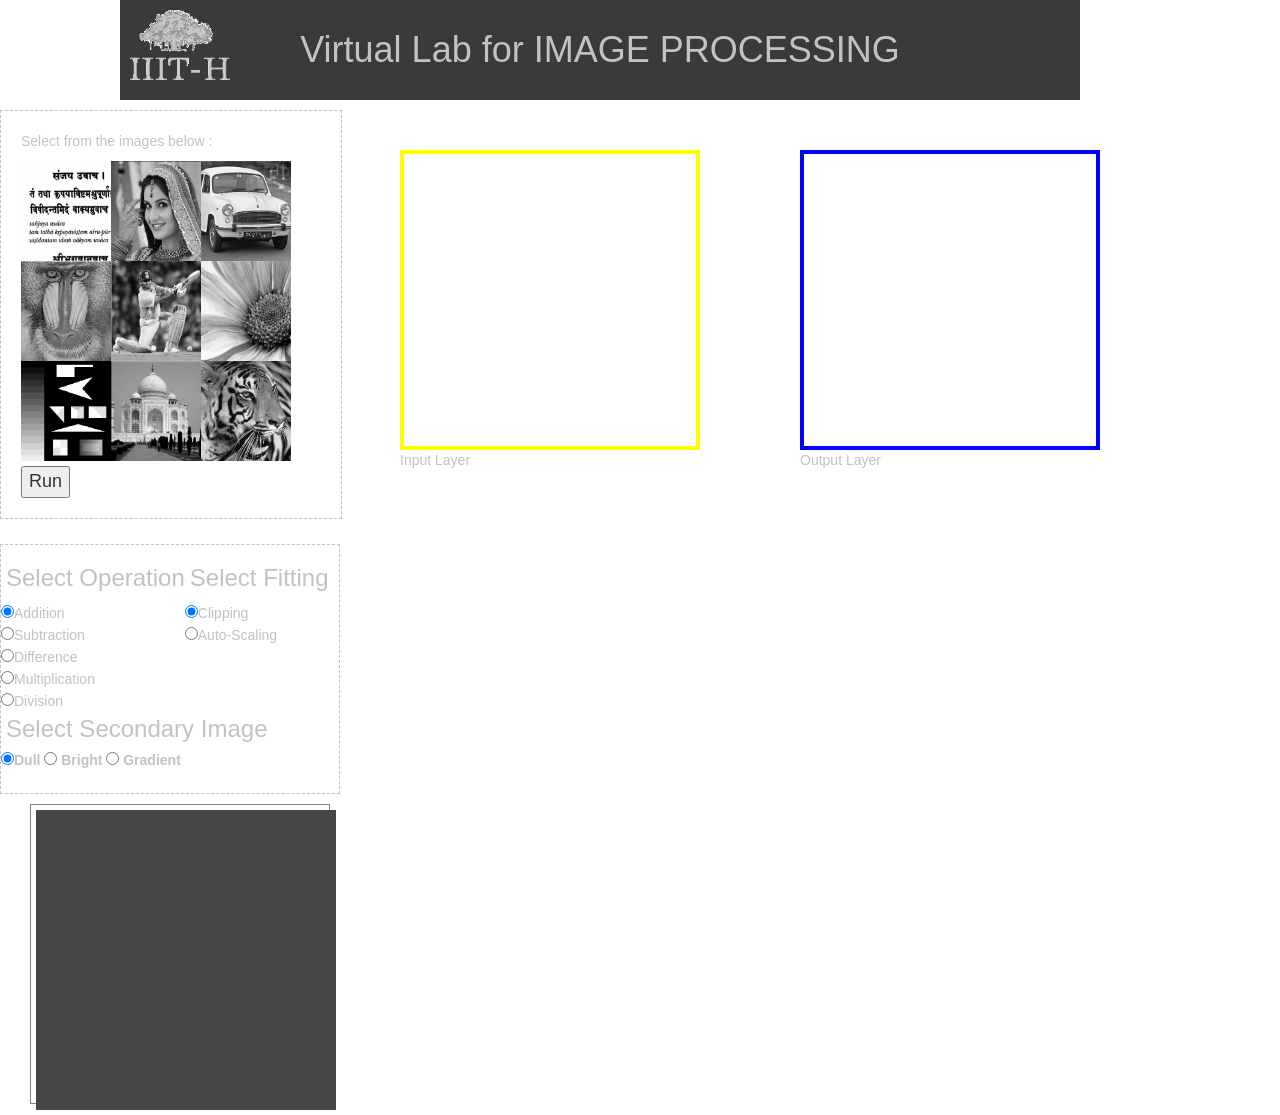
==== SRIP/Codes/index.html @ 33ef6a4b "created a seperate js file for all script and made the code a little smaller" ====
<!DOCTYPE html>
<html>
<head>
	<title>Virtual Lab in Image Processing</title>
    <link rel="stylesheet" type="text/css" href="style.css">
    <link href="//maxcdn.bootstrapcdn.com/bootstrap/3.3.0/css/bootstrap.min.css" rel="stylesheet" id="bootstrap-css">
    <script src="//maxcdn.bootstrapcdn.com/bootstrap/3.3.0/js/bootstrap.min.js"></script>
<script src="//code.jquery.com/jquery-1.11.1.min.js"></script>
<script src="https://ajax.googleapis.com/ajax/libs/jquery/3.4.0/jquery.min.js"></script>
<script src="arith.js"></script>
<style>
    body {
    font-family: sans-serif;
}

.item {
    width: 30%;
    float: left;
    height: 30%;
   
    
}
.item img {
    display: block;
    width: 100%;
}
button {
    font-size: 18px;
}
.img_grid{
    width:300px;
    height: 300px;
}
</style>

    
</head>
<body>
     <div id="topbar">
     	<div id="iiit"><img src="images/iiit.png" width="100" height="70"></div>
     	<div id="heading"><h1>Virtual Lab for IMAGE PROCESSING</h1></div>
     </div>
    
    <div id="Select">
        
        <p id="sel">Select from the images below :</p>
        
        <div class="img_grid">
            <div id="images">
                <div class="item">
                    <img src="images/IMG1.png" width="100" height="100" onclick="preview('images/IMG1.png')">
                </div>
                <div class="item">
                    <img src="images/IMG2.png" width="100" height="100" onclick="preview('images/IMG2.png')">
                </div>
                <div class="item">
                    <img src="images/IMG3.png" width="100" height="100" onclick="preview('images/IMG3.png')">
                </div>
                <div class="item">
                    <img src="images/IMG4.png" width="100" height="100" onclick="preview('images/IMG4.png')">
                </div>
                <div class="item">
                    <img src="images/IMG5.png" width="100" height="100" onclick="preview('images/IMG5.png')">
                </div>
                <div class="item">
                    <img src="images/IMG6.png" width="100" height="100" onclick="preview('images/IMG6.png')">
                </div>
                <div class="item">
                    <img src="images/IMG7.png" width="100" height="100" onclick="preview('images/IMG7.png')">
                </div>
                <div class="item">
                    <img src="images/IMG8.png" width="100" height="100" onclick="preview('images/IMG8.png')">
                </div>
                <div class="item">
                    <img src="images/IMG9.png" width="100" height="100" onclick="preview('images/IMG9.png')">
                </div>
            </div>
        </div>
        
        <div>
            <button id="Run">Run</button>
        </div>
        
    </div>
    <div id="Preview">
        <div id="input_image">
            <img id="input_layer"  src="">
        </div>
    	
        <p>Input Layer</p>

    </div>
    <div id="Output">
        <div id="output_image">
            <canvas id="output_layer" class="output_image"></canvas>
        </div>
    	
        <p>Output Layer</p>

    </div>

    
    
    <div class="Parameters">
             <table>
                 <tr valign="top">
                     <td>
                        <h3 style="margin-left: 5px;"> Select Operation</h3>
                        <form name="Operation">
                        <input type="radio" name="Operatn" value="1" checked/>Addition<br />
                        <input type="radio" name="Operatn" value="2" />Subtraction<br/>
                        <input type="radio" name="Operatn" value="3" />Difference<br/>
                        <input type="radio" name="Operatn" value="4" />Multiplication<br/>
                        <input type="radio" name="Operatn" value="5" />Division<br/>
                        </form> 
                     </td>
                     <td>
                         <h3 style="margin-left: 5px;">Select Fitting</h3>
                         <form name="technique">
                         <input type="radio" name="fitting" value="1" checked/>Clipping<br/>
                         <input type="radio" name="fitting" value="2" />Auto-Scaling<br />
                         </form> 
                     </td>
                 </tr>
             </table>
        
             <h3 style="margin: 5px">Select Secondary Image</h3>
             <div id="radio">
	               <input type="radio" id="dully" name="inpImage" value="images/add2.png"
	               onclick="preview_sec('images/add2.png')"
	               checked="checked"/><label for="dully">Dull</label>
	               <input type="radio" id="brighty" name="inpImage" value="images/add1.png"
	               onclick="preview_sec('images/add1.png')"/>
	               <label for="brighty">Bright</label>
	               <input type="radio" id="grady" name="inpImage" value="images/add3.png"
	               onclick="preview_sec('images/add3.png')"/>
	               <label for="grady">Gradient</label>
             </div>
    </div>
    
    <div id="placeholder" style="margin-left: 30px;margin-top: 10px; width:300px; padding: 5px; margin-bottom: 10px;
    border: solid grey 1px;height: 300px">
            <img id="secondary_image" src="images/add2.png"  style="display: none;" >
            <canvas id="secondary" class="secondary_image"></canvas>
    </div>



    

    
</body>
</html>
---- SRIP/Codes/style.css ----
body{
	background-color: #171717;
    width: 1200px;
    margin: auto;
}
#iiit{
	position: absolute;
	margin-left: 10px;
	margin-top: 10px;
}
#heading{
	text-align: center;
	padding-top: 10px;
	color: #C2C2C2;
	font-size: 1em;
    
}
#topbar{
    background-color: #3a3a3a;
    height: 100px;
    width: 80%;
    margin-left: auto;
    margin-right: auto;
}
#sel{
    color: #c2c2c2;
}
#Select{
    position: absolute;
    padding: 20px;
    border: 1px dashed #c2c2c2;
    margin: 10px 0px;
}
.item:hover{
    opacity: 0.6;}
    

#Preview{
    color: #c2c2c2;
    
    position: absolute;
    margin-left: 400px;
    margin-top: 50px;
    height: 304px;
    width: 304px;
}
#input_image{
    border: 4px solid yellow;
    height: 300px;
    width: 300px;
}
.Parameters{

    color: #c2c2c2;
    margin-top: 90px;
    width: 340px;
    height: 250px;
    border: 1px dashed;
    
}
#Output{
    margin-left: 800px;
    margin-top: 50px;
    height: 304px;
    width: 304px;
    color: #c2c2c2;
}
#output_image{
    border: 4px solid blue;
    height: 300px;
    width: 300px;
}
#Run{
    margin-top: 5px;
}
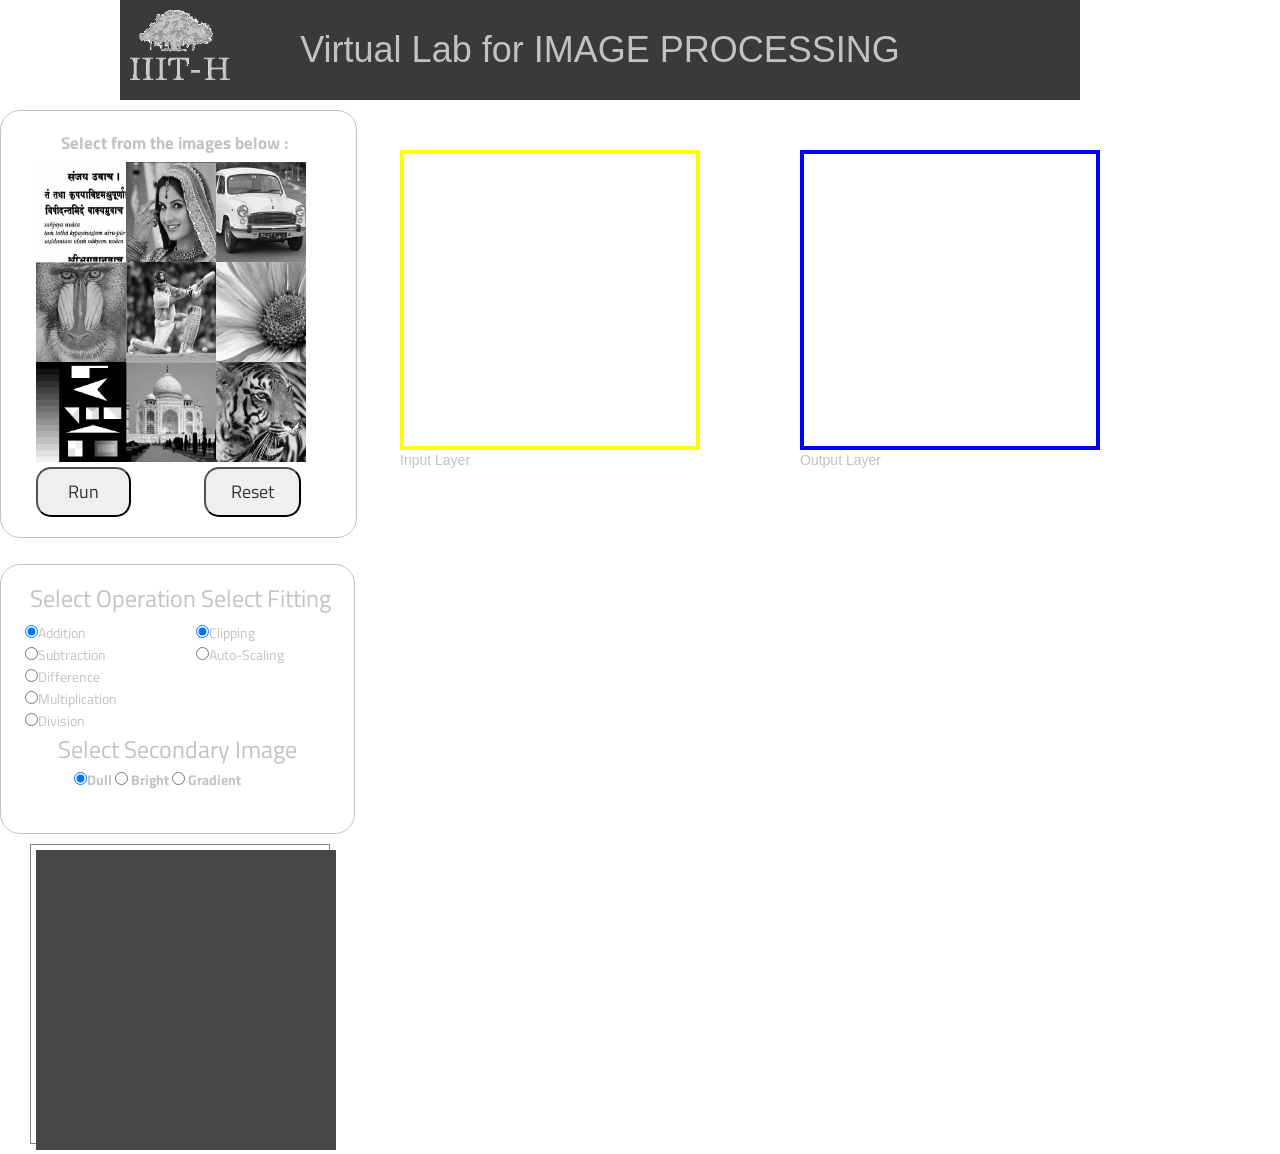
==== commit 5c9b20a4: "all functions now working and design is improved" ====
--- a/SRIP/Codes/index.html
+++ b/SRIP/Codes/index.html
@@ -2,12 +2,13 @@
 <html>
 <head>
 	<title>Virtual Lab in Image Processing</title>
+   <link href="https://fonts.googleapis.com/css?family=Titillium+Web:400,600,700&display=swap" rel="stylesheet">
     <link rel="stylesheet" type="text/css" href="style.css">
     <link href="//maxcdn.bootstrapcdn.com/bootstrap/3.3.0/css/bootstrap.min.css" rel="stylesheet" id="bootstrap-css">
-    <script src="//maxcdn.bootstrapcdn.com/bootstrap/3.3.0/js/bootstrap.min.js"></script>
-<script src="//code.jquery.com/jquery-1.11.1.min.js"></script>
-<script src="https://ajax.googleapis.com/ajax/libs/jquery/3.4.0/jquery.min.js"></script>
-<script src="arith.js"></script>
+    <script src="//maxcdn.bootstrapcdn.com/bootstrap/3.3.0/js/bootstrap.min.js"></script>   
+    <script src="//code.jquery.com/jquery-1.11.1.min.js"></script>
+    <script src="https://ajax.googleapis.com/ajax/libs/jquery/3.4.0/jquery.min.js"></script>
+    <script src="arith.js"></script>
 <style>
     body {
     font-family: sans-serif;
@@ -36,7 +37,7 @@
     
 </head>
 <body>
-     <div id="topbar">
+     <div id="topbar"> <!--Heading-->
      	<div id="iiit"><img src="images/iiit.png" width="100" height="70"></div>
      	<div id="heading"><h1>Virtual Lab for IMAGE PROCESSING</h1></div>
      </div>
@@ -77,8 +78,9 @@
             </div>
         </div>
         
-        <div>
+        <div class=".btn-group">
             <button id="Run">Run</button>
+            <button id="reset"onclick="FormReset()">Reset</button>
         </div>
         
     </div>
@@ -101,12 +103,12 @@
 
     
     
-    <div class="Parameters">
-             <table>
+    <div class="Parameters" >
+             <table id="table">
                  <tr valign="top">
                      <td>
                         <h3 style="margin-left: 5px;"> Select Operation</h3>
-                        <form name="Operation">
+                        <form name="Operation" id="OperForm">
                         <input type="radio" name="Operatn" value="1" checked/>Addition<br />
                         <input type="radio" name="Operatn" value="2" />Subtraction<br/>
                         <input type="radio" name="Operatn" value="3" />Difference<br/>
@@ -116,7 +118,7 @@
                      </td>
                      <td>
                          <h3 style="margin-left: 5px;">Select Fitting</h3>
-                         <form name="technique">
+                         <form name="technique" id="FitForm">
                          <input type="radio" name="fitting" value="1" checked/>Clipping<br/>
                          <input type="radio" name="fitting" value="2" />Auto-Scaling<br />
                          </form> 
@@ -125,6 +127,7 @@
              </table>
         
              <h3 style="margin: 5px">Select Secondary Image</h3>
+             <form id="SecForm">
              <div id="radio">
 	               <input type="radio" id="dully" name="inpImage" value="images/add2.png"
 	               onclick="preview_sec('images/add2.png')"
@@ -135,17 +138,17 @@
 	               <input type="radio" id="grady" name="inpImage" value="images/add3.png"
 	               onclick="preview_sec('images/add3.png')"/>
 	               <label for="grady">Gradient</label>
-             </div>
+             </div></form>
     </div>
     
     <div id="placeholder" style="margin-left: 30px;margin-top: 10px; width:300px; padding: 5px; margin-bottom: 10px;
     border: solid grey 1px;height: 300px">
-            <img id="secondary_image" src="images/add2.png"  style="display: none;" >
-            <canvas id="secondary" class="secondary_image"></canvas>
+            <img id="secondary_image" src="images/add2.png"   >
+            <canvas id="secondary" class="secondary_image" style="display: none"></canvas>
     </div>
 
 
-
+    <canvas id='blank' style='display:none'></canvas>
     
 
     
--- a/SRIP/Codes/style.css
+++ b/SRIP/Codes/style.css
@@ -2,6 +2,7 @@
 	background-color: #171717;
     width: 1200px;
     margin: auto;
+   
 }
 #iiit{
 	position: absolute;
@@ -14,6 +15,7 @@
 	color: #C2C2C2;
 	font-size: 1em;
     
+    
 }
 #topbar{
     background-color: #3a3a3a;
@@ -21,15 +23,35 @@
     width: 80%;
     margin-left: auto;
     margin-right: auto;
+    
 }
 #sel{
     color: #c2c2c2;
+    font-family: Titillium Web ; 
+    margin-bottom: 7px;
+    padding-left: 25px;
+    font-weight: bold;
+    font-size: 17px;
 }
 #Select{
     position: absolute;
     padding: 20px;
-    border: 1px dashed #c2c2c2;
+    padding-left: 35px;
+    border: 1px solid #c2c2c2;
+    border-radius: 20px;
     margin: 10px 0px;
+}
+#Run{
+    margin-right: 69px;
+    padding: 10px 30px;
+    font-family: Titillium Web ; 
+    border-radius: 15px
+    
+}
+#reset{
+    padding: 10px 25px;
+    font-family: Titillium Web ; 
+    border-radius: 15px;
 }
 .item:hover{
     opacity: 0.6;}
@@ -44,6 +66,13 @@
     height: 304px;
     width: 304px;
 }
+#table{
+    margin: auto
+}
+#SecForm{
+    padding-left: 73px;
+    
+}
 #input_image{
     border: 4px solid yellow;
     height: 300px;
@@ -52,11 +81,15 @@
 .Parameters{
 
     color: #c2c2c2;
-    margin-top: 90px;
-    width: 340px;
-    height: 250px;
-    border: 1px dashed;
-    
+    margin-top: 110px;
+    width: 355px;
+    height: 270px;
+    border: 1px solid;
+    border-radius: 20px;
+    font-family: Titillium Web ;    
+}
+h3{
+    text-align: center;
 }
 #Output{
     margin-left: 800px;
@@ -73,3 +106,5 @@
 #Run{
     margin-top: 5px;
 }
+
+
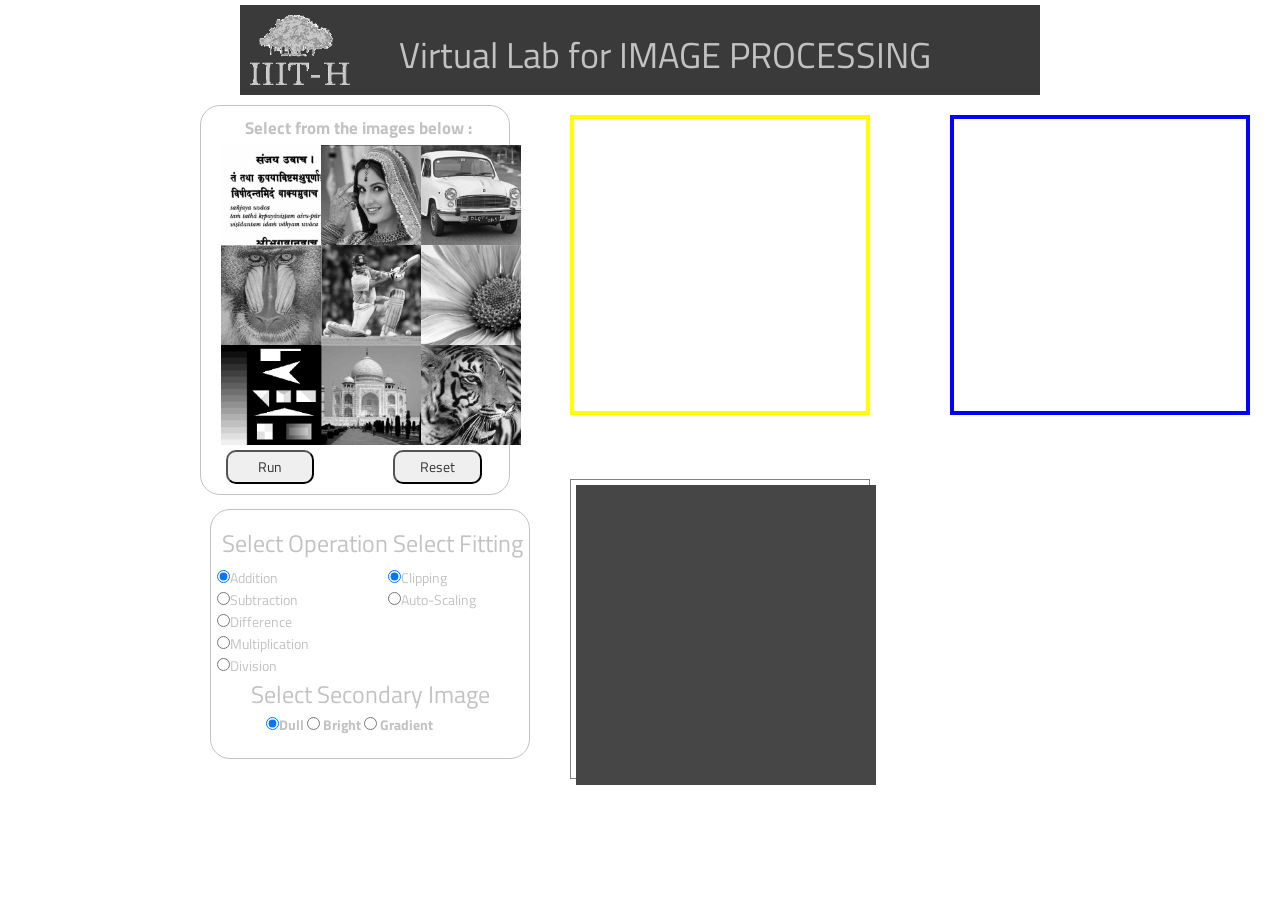
==== commit 2a484863: "modified the UI to fit into one single window without scrolling and added a documentation file" ====
--- a/SRIP/Codes/index.html
+++ b/SRIP/Codes/index.html
@@ -9,30 +9,7 @@
     <script src="//code.jquery.com/jquery-1.11.1.min.js"></script>
     <script src="https://ajax.googleapis.com/ajax/libs/jquery/3.4.0/jquery.min.js"></script>
     <script src="arith.js"></script>
-<style>
-    body {
-    font-family: sans-serif;
-}
 
-.item {
-    width: 30%;
-    float: left;
-    height: 30%;
-   
-    
-}
-.item img {
-    display: block;
-    width: 100%;
-}
-button {
-    font-size: 18px;
-}
-.img_grid{
-    width:300px;
-    height: 300px;
-}
-</style>
 
     
 </head>
@@ -89,7 +66,7 @@
             <img id="input_layer"  src="">
         </div>
     	
-        <p>Input Layer</p>
+        <p class="label">Input Layer</p>
 
     </div>
     <div id="Output">
@@ -97,7 +74,7 @@
             <canvas id="output_layer" class="output_image"></canvas>
         </div>
     	
-        <p>Output Layer</p>
+        <p class="label">Output Layer</p>
 
     </div>
 
@@ -130,19 +107,18 @@
              <form id="SecForm">
              <div id="radio">
 	               <input type="radio" id="dully" name="inpImage" value="images/add2.png"
-	               onclick="preview_sec('images/add2.png')"
+	               onclick="previewSec('images/add2.png')"
 	               checked="checked"/><label for="dully">Dull</label>
 	               <input type="radio" id="brighty" name="inpImage" value="images/add1.png"
-	               onclick="preview_sec('images/add1.png')"/>
+	               onclick="previewSec('images/add1.png')"/>
 	               <label for="brighty">Bright</label>
 	               <input type="radio" id="grady" name="inpImage" value="images/add3.png"
-	               onclick="preview_sec('images/add3.png')"/>
+	               onclick="previewSec('images/add3.png')"/>
 	               <label for="grady">Gradient</label>
              </div></form>
     </div>
     
-    <div id="placeholder" style="margin-left: 30px;margin-top: 10px; width:300px; padding: 5px; margin-bottom: 10px;
-    border: solid grey 1px;height: 300px">
+    <div id="placeholder" >
             <img id="secondary_image" src="images/add2.png"   >
             <canvas id="secondary" class="secondary_image" style="display: none"></canvas>
     </div>
--- a/SRIP/Codes/style.css
+++ b/SRIP/Codes/style.css
@@ -1,8 +1,30 @@
 body{
 	background-color: #171717;
-    width: 1200px;
     margin: auto;
    
+}
+body {
+    font-family: Titillium Web;
+}
+
+.item {
+    width: 100px;
+    float: left;
+    height: 100px;
+    
+    
+}
+.item img {
+   
+}
+button {
+    font-size: 18px;
+}
+.img_grid{
+   
+    margin-left: -5px;
+    width:300px;
+    height: 300px;
 }
 #iiit{
 	position: absolute;
@@ -13,14 +35,18 @@
 	text-align: center;
 	padding-top: 10px;
 	color: #C2C2C2;
-	font-size: 1em;
+    font-family: Titillium Web;
+	font-size: .8em;
+    margin-top: 5px;
+    padding-top: 10px;
+    padding-left: 50px;
     
     
 }
 #topbar{
     background-color: #3a3a3a;
-    height: 100px;
-    width: 80%;
+    height: 90px;
+    width: 800px;
     margin-left: auto;
     margin-right: auto;
     
@@ -28,41 +54,50 @@
 #sel{
     color: #c2c2c2;
     font-family: Titillium Web ; 
-    margin-bottom: 7px;
-    padding-left: 25px;
+    text-align: center;
+    margin: 0px 7px;
+    padding:5px;
     font-weight: bold;
     font-size: 17px;
+    width: 250px;
 }
 #Select{
     position: absolute;
-    padding: 20px;
-    padding-left: 35px;
+    padding: 5px;
+    padding-left: 25px;
+    width: 310px;
     border: 1px solid #c2c2c2;
     border-radius: 20px;
-    margin: 10px 0px;
+    margin: 10px 0px 10px 200px;
+    
+}
+#images{
+   margin: auto; 
 }
 #Run{
-    margin-right: 69px;
-    padding: 10px 30px;
+    margin: 5px 75px 5px 0px;
+    padding: 5px 30px;
     font-family: Titillium Web ; 
-    border-radius: 15px
+    border-radius: 10px
     
 }
 #reset{
-    padding: 10px 25px;
+    padding: 5px 25px;
     font-family: Titillium Web ; 
-    border-radius: 15px;
+    border-radius: 10px;
 }
 .item:hover{
-    opacity: 0.6;}
+    
+    opacity: 0.6;
+}
     
 
 #Preview{
     color: #c2c2c2;
     
     position: absolute;
-    margin-left: 400px;
-    margin-top: 50px;
+    margin-left: 570px;
+    margin-top: 20px;
     height: 304px;
     width: 304px;
 }
@@ -70,7 +105,7 @@
     margin: auto
 }
 #SecForm{
-    padding-left: 73px;
+    padding-left: 55px;
     
 }
 #input_image{
@@ -81,19 +116,23 @@
 .Parameters{
 
     color: #c2c2c2;
-    margin-top: 110px;
-    width: 355px;
-    height: 270px;
+    margin-top: 90px;
+    margin-left: 210px;
+    
+    width: 320px;
+    height: 250px;
     border: 1px solid;
     border-radius: 20px;
     font-family: Titillium Web ;    
 }
 h3{
     text-align: center;
+    margin-top: 10px;
+    margin-bottom: 5px;
 }
 #Output{
-    margin-left: 800px;
-    margin-top: 50px;
+    margin-left: 950px;
+    margin-top: 20px;
     height: 304px;
     width: 304px;
     color: #c2c2c2;
@@ -106,5 +145,16 @@
 #Run{
     margin-top: 5px;
 }
+#placeholder{
+    margin: -280px 0px 10px 570px;
+    width:300px;height: 300px;
+    border: solid grey 1px;
+    padding: 5px;
+}
+.label{
+    text-align: right;
+    margin-top: 2px
+    
+}
 
 
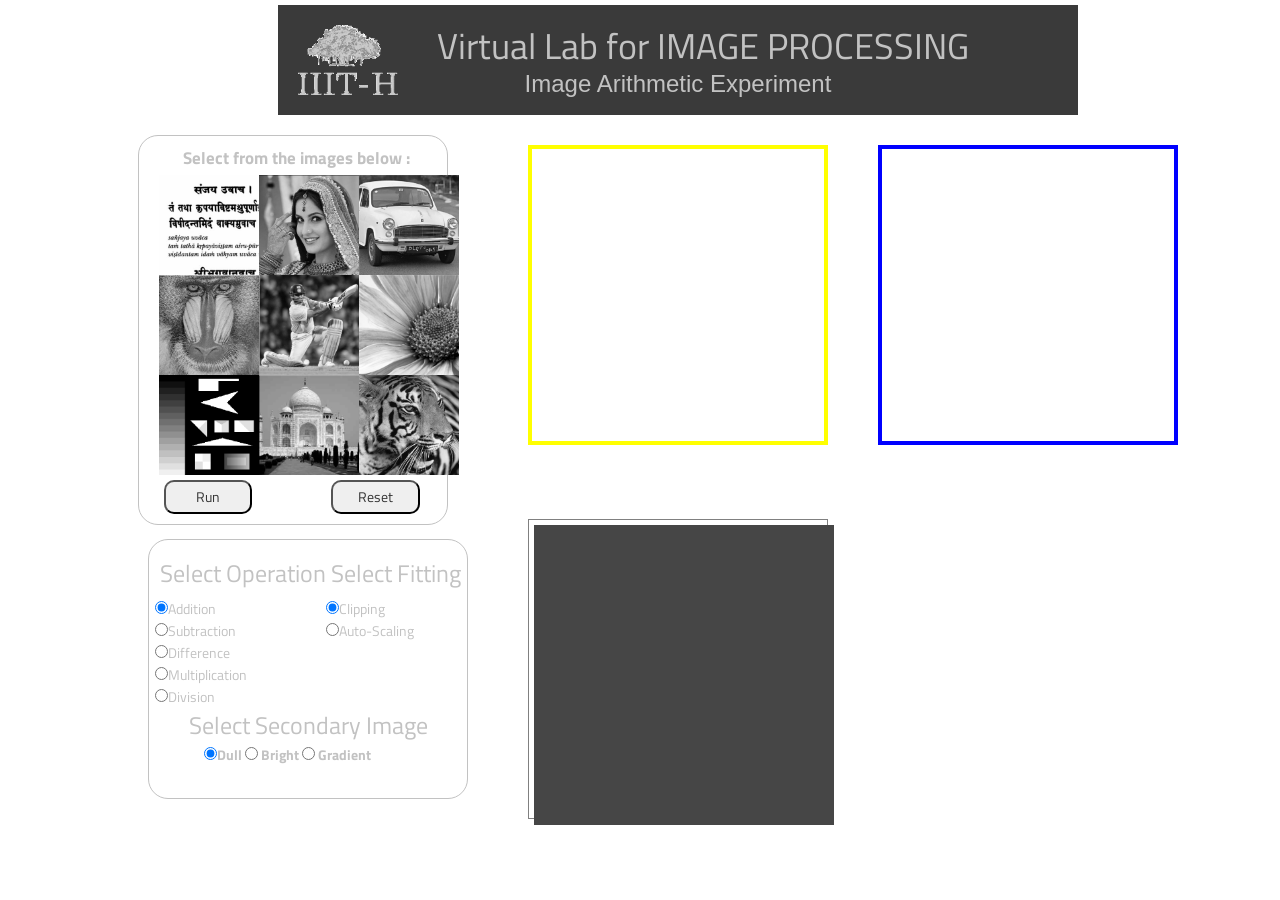
==== commit 80786d2f: "Fixed size issues of divs and added a sub-heading" ====
--- a/SRIP/Codes/index.html
+++ b/SRIP/Codes/index.html
@@ -14,9 +14,11 @@
     
 </head>
 <body>
-     <div id="topbar"> <!--Heading-->
+    <div id="Experiment"> 
+    <div id="topbar"> <!--Heading-->
      	<div id="iiit"><img src="images/iiit.png" width="100" height="70"></div>
      	<div id="heading"><h1>Virtual Lab for IMAGE PROCESSING</h1></div>
+        <div id="sub_heading"><h3>Image Arithmetic Experiment</h3></div>
      </div>
     
     <div id="Select">
@@ -122,7 +124,7 @@
             <img id="secondary_image" src="images/add2.png"   >
             <canvas id="secondary" class="secondary_image" style="display: none"></canvas>
     </div>
-
+</div>
 
     <canvas id='blank' style='display:none'></canvas>
     
--- a/SRIP/Codes/style.css
+++ b/SRIP/Codes/style.css
@@ -28,8 +28,8 @@
 }
 #iiit{
 	position: absolute;
-	margin-left: 10px;
-	margin-top: 10px;
+	margin-left: 20px;
+	margin-top: 20px;
 }
 #heading{
 	text-align: center;
@@ -38,17 +38,19 @@
     font-family: Titillium Web;
 	font-size: .8em;
     margin-top: 5px;
-    padding-top: 10px;
-    padding-left: 50px;
-    
-    
+    padding-top: 1px;
+    padding-left: 50px;    
+}
+#sub_heading{
+    margin-top: -15px;
 }
 #topbar{
+    position: relative;
     background-color: #3a3a3a;
-    height: 90px;
+    height: 110px;
     width: 800px;
-    margin-left: auto;
-    margin-right: auto;
+    margin-left:150px ;
+    color: #C2C2C2;
     
 }
 #sel{
@@ -62,13 +64,15 @@
     width: 250px;
 }
 #Select{
-    position: absolute;
+    position: relative;;
     padding: 5px;
     padding-left: 25px;
     width: 310px;
     border: 1px solid #c2c2c2;
     border-radius: 20px;
-    margin: 10px 0px 10px 200px;
+    margin: 10px;
+    margin-top: 20px;
+    
     
 }
 #images{
@@ -95,9 +99,9 @@
 #Preview{
     color: #c2c2c2;
     
-    position: absolute;
-    margin-left: 570px;
-    margin-top: 20px;
+    position: relative;
+    margin-left: 400px;
+    margin-top: -390px;
     height: 304px;
     width: 304px;
 }
@@ -117,10 +121,10 @@
 
     color: #c2c2c2;
     margin-top: 90px;
-    margin-left: 210px;
+    margin-left: 20px;
     
     width: 320px;
-    height: 250px;
+    height: 260px;
     border: 1px solid;
     border-radius: 20px;
     font-family: Titillium Web ;    
@@ -131,8 +135,9 @@
     margin-bottom: 5px;
 }
 #Output{
-    margin-left: 950px;
-    margin-top: 20px;
+    position: relative;
+    margin-top:-304px ;
+    margin-left: 750px;;
     height: 304px;
     width: 304px;
     color: #c2c2c2;
@@ -146,7 +151,7 @@
     margin-top: 5px;
 }
 #placeholder{
-    margin: -280px 0px 10px 570px;
+    margin: -280px 0px 10px 400px;
     width:300px;height: 300px;
     border: solid grey 1px;
     padding: 5px;
@@ -156,5 +161,11 @@
     margin-top: 2px
     
 }
+#Experiment{
+    width: 80%;
+    margin: auto;
+    
+    padding: auto;
+    
+}
 
-
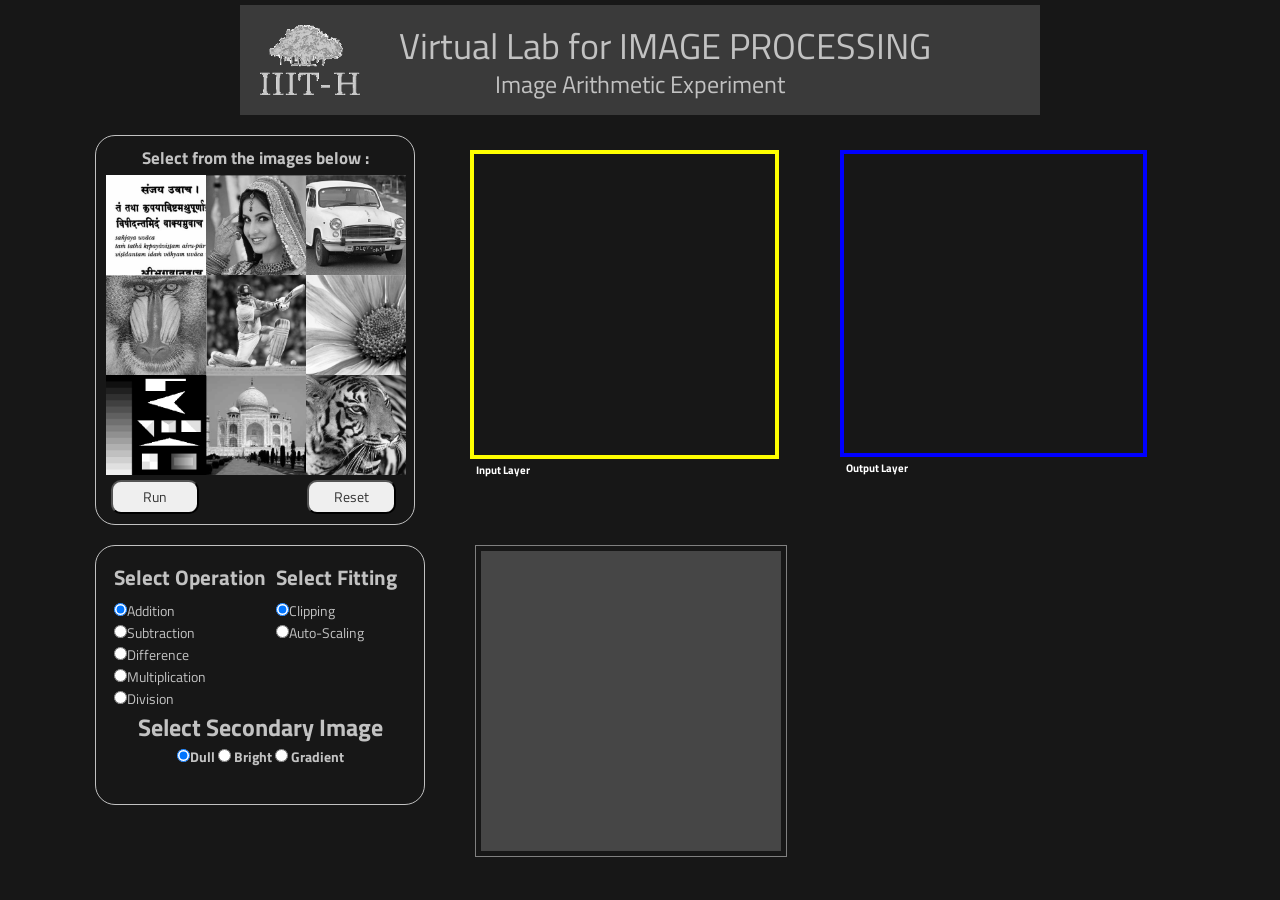
==== commit 2911de2e: "Used bootsrap grids to fix UI issues" ====
--- a/SRIP/Codes/index.html
+++ b/SRIP/Codes/index.html
@@ -4,24 +4,24 @@
 	<title>Virtual Lab in Image Processing</title>
    <link href="https://fonts.googleapis.com/css?family=Titillium+Web:400,600,700&display=swap" rel="stylesheet">
     <link rel="stylesheet" type="text/css" href="style.css">
-    <link href="//maxcdn.bootstrapcdn.com/bootstrap/3.3.0/css/bootstrap.min.css" rel="stylesheet" id="bootstrap-css">
-    <script src="//maxcdn.bootstrapcdn.com/bootstrap/3.3.0/js/bootstrap.min.js"></script>   
-    <script src="//code.jquery.com/jquery-1.11.1.min.js"></script>
+    <link rel="stylesheet" href="https://maxcdn.bootstrapcdn.com/bootstrap/3.4.0/css/bootstrap.min.css">
+      <script src="https://ajax.googleapis.com/ajax/libs/jquery/3.4.1/jquery.min.js"></script>  
+      <script src="https://maxcdn.bootstrapcdn.com/bootstrap/3.4.0/js/bootstrap.min.js"></script>
     <script src="https://ajax.googleapis.com/ajax/libs/jquery/3.4.0/jquery.min.js"></script>
     <script src="arith.js"></script>
 
 
     
 </head>
-<body>
-    <div id="Experiment"> 
+<body class="body">
+    <div class="Experiment"> 
     <div id="topbar"> <!--Heading-->
      	<div id="iiit"><img src="images/iiit.png" width="100" height="70"></div>
      	<div id="heading"><h1>Virtual Lab for IMAGE PROCESSING</h1></div>
         <div id="sub_heading"><h3>Image Arithmetic Experiment</h3></div>
      </div>
-    
-    <div id="Select">
+    <div class="row">
+    <div id="Select" class="col-sm-4">
         
         <p id="sel">Select from the images below :</p>
         
@@ -63,7 +63,7 @@
         </div>
         
     </div>
-    <div id="Preview">
+    <div id="Preview" class="col-sm-4">
         <div id="input_image">
             <img id="input_layer"  src="">
         </div>
@@ -71,7 +71,7 @@
         <p class="label">Input Layer</p>
 
     </div>
-    <div id="Output">
+    <div class="col-sm-4" id="Output">
         <div id="output_image">
             <canvas id="output_layer" class="output_image"></canvas>
         </div>
@@ -79,14 +79,14 @@
         <p class="label">Output Layer</p>
 
     </div>
-
+    </div>
     
-    
-    <div class="Parameters" >
+    <div class="row">
+        <div class="Parameters col-sm-4" >
              <table id="table">
                  <tr valign="top">
                      <td>
-                        <h3 style="margin-left: 5px;"> Select Operation</h3>
+                        <h3 class="sel_text" > Select Operation</h3>
                         <form name="Operation" id="OperForm">
                         <input type="radio" name="Operatn" value="1" checked/>Addition<br />
                         <input type="radio" name="Operatn" value="2" />Subtraction<br/>
@@ -96,7 +96,7 @@
                         </form> 
                      </td>
                      <td>
-                         <h3 style="margin-left: 5px;">Select Fitting</h3>
+                         <h3 class="sel_text" >Select Fitting</h3>
                          <form name="technique" id="FitForm">
                          <input type="radio" name="fitting" value="1" checked/>Clipping<br/>
                          <input type="radio" name="fitting" value="2" />Auto-Scaling<br />
@@ -105,7 +105,7 @@
                  </tr>
              </table>
         
-             <h3 style="margin: 5px">Select Secondary Image</h3>
+             <h3 class="sec_text" style="margin: 5px;">Select Secondary Image</h3>
              <form id="SecForm">
              <div id="radio">
 	               <input type="radio" id="dully" name="inpImage" value="images/add2.png"
@@ -120,13 +120,14 @@
              </div></form>
     </div>
     
-    <div id="placeholder" >
+    <div id="placeholder" class="col-sm-8" >
             <img id="secondary_image" src="images/add2.png"   >
-            <canvas id="secondary" class="secondary_image" style="display: none"></canvas>
+            <canvas id="secondary" class="secondary_image" style="display: none;"></canvas>
     </div>
 </div>
+</div>
 
-    <canvas id='blank' style='display:none'></canvas>
+    <canvas id='blank' style='display:none;'></canvas>
     
 
     
--- a/SRIP/Codes/style.css
+++ b/SRIP/Codes/style.css
@@ -1,9 +1,9 @@
-body{
+.body{
 	background-color: #171717;
     margin: auto;
    
 }
-body {
+.body {
     font-family: Titillium Web;
 }
 
@@ -57,21 +57,20 @@
     color: #c2c2c2;
     font-family: Titillium Web ; 
     text-align: center;
-    margin: 0px 7px;
+    margin: auto;
+    margin-top: 5px;
     padding:5px;
     font-weight: bold;
     font-size: 17px;
     width: 250px;
 }
 #Select{
-    position: relative;;
-    padding: 5px;
-    padding-left: 25px;
-    width: 310px;
+    margin: 20px;
+    width: 320px;
+    height: 390px;
     border: 1px solid #c2c2c2;
     border-radius: 20px;
-    margin: 10px;
-    margin-top: 20px;
+    
     
     
 }
@@ -79,10 +78,10 @@
    margin: auto; 
 }
 #Run{
-    margin: 5px 75px 5px 0px;
+    margin: 5px 105px 5px 0px;
     padding: 5px 30px;
     font-family: Titillium Web ; 
-    border-radius: 10px
+    border-radius: 10px;
     
 }
 #reset{
@@ -98,32 +97,29 @@
 
 #Preview{
     color: #c2c2c2;
-    
-    position: relative;
-    margin-left: 400px;
-    margin-top: -390px;
-    height: 304px;
-    width: 304px;
+    margin: 20px;
+    margin-top: 35px;
+    height: 330px;
+    width: 330px;
 }
 #table{
-    margin: auto
+    margin: auto;
 }
 #SecForm{
-    padding-left: 55px;
+    text-align: center;
     
 }
 #input_image{
     border: 4px solid yellow;
-    height: 300px;
-    width: 300px;
+    height: 309px;
+    width: 309px;
 }
 .Parameters{
 
     color: #c2c2c2;
-    margin-top: 90px;
-    margin-left: 20px;
-    
-    width: 320px;
+    margin: 20px;
+    margin-top: 0px;
+    width: 330px !important;
     height: 260px;
     border: 1px solid;
     border-radius: 20px;
@@ -135,37 +131,45 @@
     margin-bottom: 5px;
 }
 #Output{
-    position: relative;
-    margin-top:-304px ;
-    margin-left: 750px;;
-    height: 304px;
-    width: 304px;
+    margin: 20px;
+    margin-top: 35px;
+    height: 330px;
+    width: 330px;
     color: #c2c2c2;
 }
 #output_image{
     border: 4px solid blue;
-    height: 300px;
-    width: 300px;
+    height: 307px;
+    width: 307px;
 }
 #Run{
     margin-top: 5px;
 }
 #placeholder{
-    margin: -280px 0px 10px 400px;
-    width:300px;height: 300px;
+    
+    width:312px;height: 312px;
     border: solid grey 1px;
     padding: 5px;
+    margin: 0px 0px 10px 30px;
 }
 .label{
     text-align: right;
     margin-top: 2px
     
 }
-#Experiment{
-    width: 80%;
+.Experiment{
+    width: 1100px !important;
     margin: auto;
     
     padding: auto;
     
 }
+.sel_text{
+    font-weight: bold;
+    font-size: 1.5em;
+    padding-right: 10px
+}
+.sec_text{
+    font-weight: bold;
+}
 
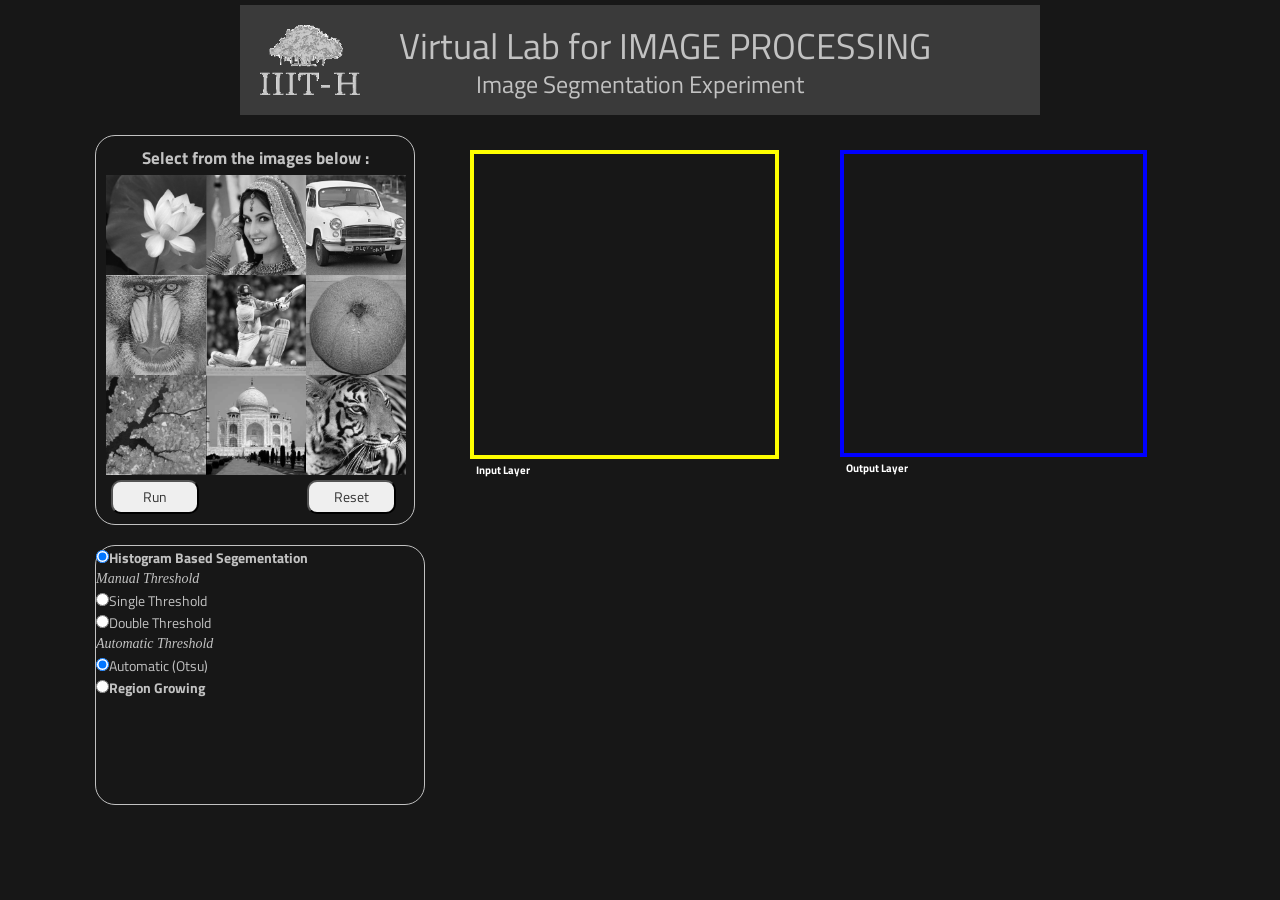
==== commit f83fb295: "Added the UI of the segmentation project" ====
--- a/SRIP/Codes/index.html
+++ b/SRIP/Codes/index.html
@@ -8,7 +8,7 @@
       <script src="https://ajax.googleapis.com/ajax/libs/jquery/3.4.1/jquery.min.js"></script>  
       <script src="https://maxcdn.bootstrapcdn.com/bootstrap/3.4.0/js/bootstrap.min.js"></script>
     <script src="https://ajax.googleapis.com/ajax/libs/jquery/3.4.0/jquery.min.js"></script>
-    <script src="arith.js"></script>
+    <script type="text/javascript" src="segment.js"></script>
 
 
     
@@ -18,7 +18,7 @@
     <div id="topbar"> <!--Heading-->
      	<div id="iiit"><img src="images/iiit.png" width="100" height="70"></div>
      	<div id="heading"><h1>Virtual Lab for IMAGE PROCESSING</h1></div>
-        <div id="sub_heading"><h3>Image Arithmetic Experiment</h3></div>
+        <div id="sub_heading"><h3>Image Segmentation Experiment</h3></div>
      </div>
     <div class="row">
     <div id="Select" class="col-sm-4">
@@ -82,52 +82,93 @@
     </div>
     
     <div class="row">
-        <div class="Parameters col-sm-4" >
-             <table id="table">
-                 <tr valign="top">
-                     <td>
-                        <h3 class="sel_text" > Select Operation</h3>
-                        <form name="Operation" id="OperForm">
-                        <input type="radio" name="Operatn" value="1" checked/>Addition<br />
-                        <input type="radio" name="Operatn" value="2" />Subtraction<br/>
-                        <input type="radio" name="Operatn" value="3" />Difference<br/>
-                        <input type="radio" name="Operatn" value="4" />Multiplication<br/>
-                        <input type="radio" name="Operatn" value="5" />Division<br/>
-                        </form> 
-                     </td>
-                     <td>
-                         <h3 class="sel_text" >Select Fitting</h3>
-                         <form name="technique" id="FitForm">
-                         <input type="radio" name="fitting" value="1" checked/>Clipping<br/>
-                         <input type="radio" name="fitting" value="2" />Auto-Scaling<br />
-                         </form> 
-                     </td>
-                 </tr>
-             </table>
-        
-             <h3 class="sec_text" style="margin: 5px;">Select Secondary Image</h3>
-             <form id="SecForm">
-             <div id="radio">
-	               <input type="radio" id="dully" name="inpImage" value="images/add2.png"
-	               onclick="previewSec('images/add2.png')"
-	               checked="checked"/><label for="dully">Dull</label>
-	               <input type="radio" id="brighty" name="inpImage" value="images/add1.png"
-	               onclick="previewSec('images/add1.png')"/>
-	               <label for="brighty">Bright</label>
-	               <input type="radio" id="grady" name="inpImage" value="images/add3.png"
-	               onclick="previewSec('images/add3.png')"/>
-	               <label for="grady">Gradient</label>
-             </div></form>
+        <div class="Parameters" >
+          <table>
+          	<tr>
+          		<input type="radio" name="TypeSeg" value="1" onclick="checkhist()" autocomplete="off" checked/><b>Histogram Based Segementation</b></br>
+          		<div id="HistOptions">
+                    <i>Manual Threshold</i></br>
+          			<input type="radio" name="Hist" value="Man1" autocomplete="off"/>Single Threshold</br>
+          			<input type="radio" name="Hist" value="Man2" autocomplete="off"/>Double Threshold</br>
+          			<i>Automatic Threshold</i></br>
+          			<input type="radio" name="Hist" value="Auto" autocomplete="off" checked />Automatic (Otsu)</br>
+          		</div>
+          	</tr>
+          	<tr>
+          		<input type="radio" name="TypeSeg" value="2" autocomplete="off" onclick="checkreg()" /><b>Region Growing</b></br>
+          		<div id="RegOptions">
+          			<input type="radio" name="RegGrow" value="Mean" autocomplete="off" onclick="checkMean()" checked />Based on Mean</br>
+          			<div id="MeanOptions">
+                        <i>Range :</i></br>
+          				<input type="radio" name="MeanRange" autocomplete="off" value="1" >All included pixels</br>
+          				<input type="radio" name="MeanRange" autocomplete="off" value="2" checked>Last 10 included pixels</br>
+          				<i><p>Deviation: &#177;<span id="MeanDeviation"></span></p></i>
+          				<div class="slidecontainer">
+  							<input type="range" min="1" max="20" value="10" class="slider" autocomplete="off" id="myRange1">
+						</div>
+          			</div>
+          			<input type="radio" name="RegGrow" value="Variance" autocomplete="off" onclick="checkVariance()"/>Based on Variance</br>
+          			<div id="VarianceOptions">
+          				<i>Range :</i></br>
+          				<input type="radio" name="VarRange" autocomplete="off" value="1">All included pixels</br>
+          				<input type="radio" name="VarRange" autocomplete="off" value="2" checked>Last 10 included pixels</br>
+          				<i><p>Deviation: &#177;<span id="VarianceDeviation"></span></p></i>
+          				<div class="slidecontainer">
+  							<input type="range" min="0" max="5" value="2" class="slider" id="myRange2" autocomplete="off">
+						</div>
+          			</div>
+          		</div>
+          	</tr>
+          </table>   
     </div>
     
-    <div id="placeholder" class="col-sm-8" >
-            <img id="secondary_image" src="images/add2.png"   >
-            <canvas id="secondary" class="secondary_image" style="display: none;"></canvas>
-    </div>
+    
 </div>
 </div>
+<script type="text/javascript">
+var slider = document.getElementById("myRange1");
+var output = document.getElementById("MeanDeviation");
+output.innerHTML = slider.value; // Display the default slider value
 
-    <canvas id='blank' style='display:none;'></canvas>
+// Update the current slider value (each time you drag the slider handle)
+slider.oninput = function() {
+  output.innerHTML = this.value;
+} 
+
+var slider2 = document.getElementById("myRange2");
+var output2 = document.getElementById("VarianceDeviation");
+output2.innerHTML = slider2.value; // Display the default slider value
+
+// Update the current slider value (each time you drag the slider handle)
+slider2.oninput = function() {
+output2.innerHTML = this.value;
+} 
+</script>
+<script type="text/javascript">
+	function checkhist(){
+        document.getElementById("HistOptions").style.display = "block";
+        document.getElementById("RegOptions").style.display = "none";
+	}
+	function checkreg(){
+        document.getElementById("HistOptions").style.display = "none";
+        document.getElementById("RegOptions").style.display = "block";
+	}
+	function checkMean(){
+        document.getElementById("MeanOptions").style.display = "block";
+        document.getElementById("VarianceOptions").style.display = "none";
+	}
+	function checkVariance(){
+        document.getElementById("VarianceOptions").style.display = "block";
+        document.getElementById("MeanOptions").style.display = "none";
+	}
+	window.addEventListener("load",RadioButtonFormatting);
+	function RadioButtonFormatting(){
+		document.getElementById("RegOptions").style.display = "none";
+		document.getElementById("VarianceOptions").style.display = "none";
+    $('input,textarea').attr('autocomplete', 'off');
+	}
+
+</script>   
     
 
     
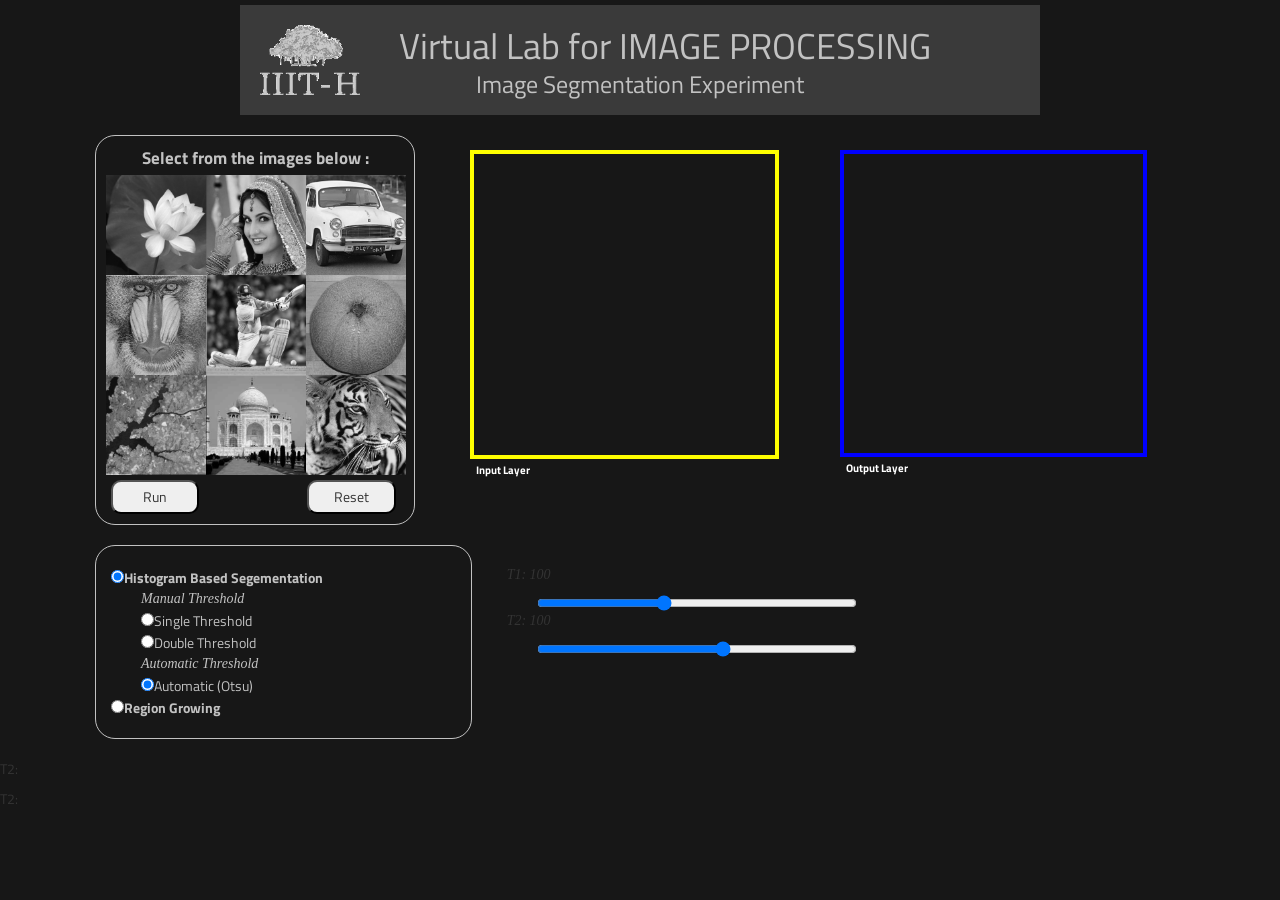
==== commit cadf954a: "created test case to check whether function is working" ====
--- a/SRIP/Codes/index.html
+++ b/SRIP/Codes/index.html
@@ -28,31 +28,31 @@
         <div class="img_grid">
             <div id="images">
                 <div class="item">
-                    <img src="images/IMG1.png" width="100" height="100" onclick="preview('images/IMG1.png')">
-                </div>
-                <div class="item">
-                    <img src="images/IMG2.png" width="100" height="100" onclick="preview('images/IMG2.png')">
-                </div>
-                <div class="item">
-                    <img src="images/IMG3.png" width="100" height="100" onclick="preview('images/IMG3.png')">
-                </div>
-                <div class="item">
-                    <img src="images/IMG4.png" width="100" height="100" onclick="preview('images/IMG4.png')">
-                </div>
-                <div class="item">
-                    <img src="images/IMG5.png" width="100" height="100" onclick="preview('images/IMG5.png')">
-                </div>
-                <div class="item">
-                    <img src="images/IMG6.png" width="100" height="100" onclick="preview('images/IMG6.png')">
-                </div>
-                <div class="item">
-                    <img src="images/IMG7.png" width="100" height="100" onclick="preview('images/IMG7.png')">
-                </div>
-                <div class="item">
-                    <img src="images/IMG8.png" width="100" height="100" onclick="preview('images/IMG8.png')">
-                </div>
-                <div class="item">
-                    <img src="images/IMG9.png" width="100" height="100" onclick="preview('images/IMG9.png')">
+                    <img src="images/IMG1.png" width="100" height="100" onclick="preview('images/IMG1.png','images/Hist1.png')">
+                </div>
+                <div class="item">
+                    <img src="images/IMG2.png" width="100" height="100" onclick="preview('images/IMG2.png','images/Hist2.png')">
+                </div>
+                <div class="item">
+                    <img src="images/IMG3.png" width="100" height="100" onclick="preview('images/IMG3.png','images/Hist3.png')">
+                </div>
+                <div class="item">
+                    <img src="images/IMG4.png" width="100" height="100" onclick="preview('images/IMG4.png','images/Hist4.png')">
+                </div>
+                <div class="item">
+                    <img src="images/IMG5.png" width="100" height="100" onclick="preview('images/IMG5.png','images/Hist5.png')">
+                </div>
+                <div class="item">
+                    <img src="images/IMG6.png" width="100" height="100" onclick="preview('images/IMG6.png','images/Hist6.png')">
+                </div>
+                <div class="item">
+                    <img src="images/IMG7.png" width="100" height="100" onclick="preview('images/IMG7.png','images/Hist7.png')">
+                </div>
+                <div class="item">
+                    <img src="images/IMG8.png" width="100" height="100" onclick="preview('images/IMG8.png','images/Hist8.png')">
+                </div>
+                <div class="item">
+                    <img src="images/IMG9.png" width="100" height="100" onclick="preview('images/IMG9.png','images/Hist9.png')">
                 </div>
             </div>
         </div>
@@ -82,36 +82,36 @@
     </div>
     
     <div class="row">
-        <div class="Parameters" >
+        <div class="Parameters col-sm-4" >
           <table>
           	<tr>
-          		<input type="radio" name="TypeSeg" value="1" onclick="checkhist()" autocomplete="off" checked/><b>Histogram Based Segementation</b></br>
+          		<input type="radio" name="TypeSeg" value="1" onclick="checkhist()" autocomplete="off" checked/><b>Histogram Based Segementation</b><br>
           		<div id="HistOptions">
-                    <i>Manual Threshold</i></br>
-          			<input type="radio" name="Hist" value="Man1" autocomplete="off"/>Single Threshold</br>
-          			<input type="radio" name="Hist" value="Man2" autocomplete="off"/>Double Threshold</br>
-          			<i>Automatic Threshold</i></br>
-          			<input type="radio" name="Hist" value="Auto" autocomplete="off" checked />Automatic (Otsu)</br>
+                    <i>Manual Threshold</i><br>
+          			<input type="radio" name="Hist" value="Man1" autocomplete="off"  />Single Threshold<br>
+          			<input type="radio" name="Hist" value="Man2" autocomplete="off"/>Double Threshold<br>
+          			<i>Automatic Threshold</i><br>
+          			<input type="radio" name="Hist" value="Auto" autocomplete="off" checked />Automatic (Otsu)<br>
           		</div>
           	</tr>
           	<tr>
-          		<input type="radio" name="TypeSeg" value="2" autocomplete="off" onclick="checkreg()" /><b>Region Growing</b></br>
+          		<input type="radio" name="TypeSeg" value="2" autocomplete="off" onclick="checkreg()" /><b>Region Growing</b><br>
           		<div id="RegOptions">
-          			<input type="radio" name="RegGrow" value="Mean" autocomplete="off" onclick="checkMean()" checked />Based on Mean</br>
+          			<input type="radio" name="RegGrow" value="Mean" autocomplete="off" onclick="checkMean()" checked />Based on Mean<br>
           			<div id="MeanOptions">
-                        <i>Range :</i></br>
-          				<input type="radio" name="MeanRange" autocomplete="off" value="1" >All included pixels</br>
-          				<input type="radio" name="MeanRange" autocomplete="off" value="2" checked>Last 10 included pixels</br>
+                        <i>Range :</i><br>
+          				<input type="radio" name="MeanRange" autocomplete="off" value="1" >All included pixels<br>
+          				<input type="radio" name="MeanRange" autocomplete="off" value="2" checked>Last 10 included pixels<br>
           				<i><p>Deviation: &#177;<span id="MeanDeviation"></span></p></i>
           				<div class="slidecontainer">
   							<input type="range" min="1" max="20" value="10" class="slider" autocomplete="off" id="myRange1">
 						</div>
           			</div>
-          			<input type="radio" name="RegGrow" value="Variance" autocomplete="off" onclick="checkVariance()"/>Based on Variance</br>
+          			<input type="radio" name="RegGrow" value="Variance" autocomplete="off" onclick="checkVariance()"/>Based on Variance<br>
           			<div id="VarianceOptions">
-          				<i>Range :</i></br>
-          				<input type="radio" name="VarRange" autocomplete="off" value="1">All included pixels</br>
-          				<input type="radio" name="VarRange" autocomplete="off" value="2" checked>Last 10 included pixels</br>
+          				<i>Range :</i><br>
+          				<input type="radio" name="VarRange" autocomplete="off" value="1">All included pixels<br>
+          				<input type="radio" name="VarRange" autocomplete="off" value="2" checked>Last 10 included pixels<br>
           				<i><p>Deviation: &#177;<span id="VarianceDeviation"></span></p></i>
           				<div class="slidecontainer">
   							<input type="range" min="0" max="5" value="2" class="slider" id="myRange2" autocomplete="off">
@@ -119,12 +119,30 @@
           			</div>
           		</div>
           	</tr>
-          </table>   
+          </table> 
+        </div>
+           <div class="Histogram col-sm-4">
+              <div class="Histimage">
+                 <img id="Hist" src="">
+              </div>
+               <i><p>T1: <span id="T1val"></span></p></i>
+              <div class="slidecont">
+                <input type="range" min="0" max="255" value="100" class="slide" autocomplete="off" id="T1">
+             </div>
+               <i><p>T2: <span id="T2val"></span></p></i>
+                <div class="slidecont">
+                <input type="range" min="0" max="255" value="150" class="slide" autocomplete="off" id="T2">
+            </div>
+                
+          </div>  
     </div>
     
     
 </div>
 </div>
+
+<p>T2: <span id="Test1"></span></p>
+<p>T2: <span id="Test2"></span></p>
 <script type="text/javascript">
 var slider = document.getElementById("myRange1");
 var output = document.getElementById("MeanDeviation");
@@ -142,7 +160,26 @@
 // Update the current slider value (each time you drag the slider handle)
 slider2.oninput = function() {
 output2.innerHTML = this.value;
-} 
+}
+
+var slider3 = document.getElementById("T1");
+var output3 = document.getElementById("T1val");
+output3.innerHTML = slider3.value; // Display the default slider value
+
+// Update the current slider value (each time you drag the slider handle)
+slider3.oninput = function() {
+output3.innerHTML = this.value;
+}
+
+var slider4 = document.getElementById("T2");
+var output4 = document.getElementById("T2val");
+output4.innerHTML = slider3.value; // Display the default slider value
+
+// Update the current slider value (each time you drag the slider handle)
+slider4.oninput = function() {
+output4.innerHTML = this.value;
+}
+
 </script>
 <script type="text/javascript">
 	function checkhist(){
@@ -166,7 +203,11 @@
 		document.getElementById("RegOptions").style.display = "none";
 		document.getElementById("VarianceOptions").style.display = "none";
     $('input,textarea').attr('autocomplete', 'off');
-	}
+
+
+}
+
+
 
 </script>   
     
--- a/SRIP/Codes/style.css
+++ b/SRIP/Codes/style.css
@@ -74,9 +74,7 @@
     
     
 }
-#images{
-   margin: auto; 
-}
+
 #Run{
     margin: 5px 105px 5px 0px;
     padding: 5px 30px;
@@ -102,13 +100,8 @@
     height: 330px;
     width: 330px;
 }
-#table{
-    margin: auto;
-}
-#SecForm{
-    text-align: center;
-    
-}
+
+
 #input_image{
     border: 4px solid yellow;
     height: 309px;
@@ -119,8 +112,8 @@
     color: #c2c2c2;
     margin: 20px;
     margin-top: 0px;
-    width: 330px !important;
-    height: 260px;
+    width: 325px;
+    padding: 20px;
     border: 1px solid;
     border-radius: 20px;
     font-family: Titillium Web ;    
@@ -145,18 +138,8 @@
 #Run{
     margin-top: 5px;
 }
-#placeholder{
-    
-    width:312px;height: 312px;
-    border: solid grey 1px;
-    padding: 5px;
-    margin: 0px 0px 10px 30px;
-}
-.label{
-    text-align: right;
-    margin-top: 2px
-    
-}
+
+
 .Experiment{
     width: 1100px !important;
     margin: auto;
@@ -164,12 +147,65 @@
     padding: auto;
     
 }
-.sel_text{
-    font-weight: bold;
-    font-size: 1.5em;
-    padding-right: 10px
-}
-.sec_text{
-    font-weight: bold;
-}
-
+
+
+.slidecontainer {
+  width: 100%; /* Width of the outside container */
+}
+
+/* The slider itself */
+.slider {
+  -webkit-appearance: none;  /* Override default CSS styles */
+  appearance: none;
+  width: 100%; /* Full-width */
+  height: 25px; /* Specified height */
+  background: #d3d3d3; /* Grey background */
+  outline: none; /* Remove outline */
+  opacity: 0.7; /* Set transparency (for mouse-over effects on hover) */
+  -webkit-transition: .2s; /* 0.2 seconds transition on hover */
+  transition: opacity .2s;
+}
+
+/* Mouse-over effects */
+.slider:hover {
+  opacity: 1; /* Fully shown on mouse-over */
+}
+
+.slider {
+  -webkit-appearance: none;
+  width: 70%;
+  height: 5px;
+  border-radius: 5px;  
+  background: #d3d3d3;
+  outline: none;
+  opacity: 0.7;
+  -webkit-transition: .2s;
+  transition: opacity .2s;
+}
+
+.slider::-webkit-slider-thumb {
+  -webkit-appearance: none;
+  appearance: none;
+  width: 10px;
+  height: 10px;
+  border-radius: 50%; 
+  background: #4CAF50;
+  cursor: pointer;
+}
+
+.slider::-moz-range-thumb {
+  width: 10px;
+  height: 10px;
+  border-radius: 50%;
+  background: #4CAF50;
+  cursor: pointer;
+}
+#HistOptions,#RegOptions,#MeanOptions,#VarianceOptions{
+    padding-left: 30px;
+    
+}
+
+.slide {
+   margin-left: 30px;
+   width: 320px !important;
+}
